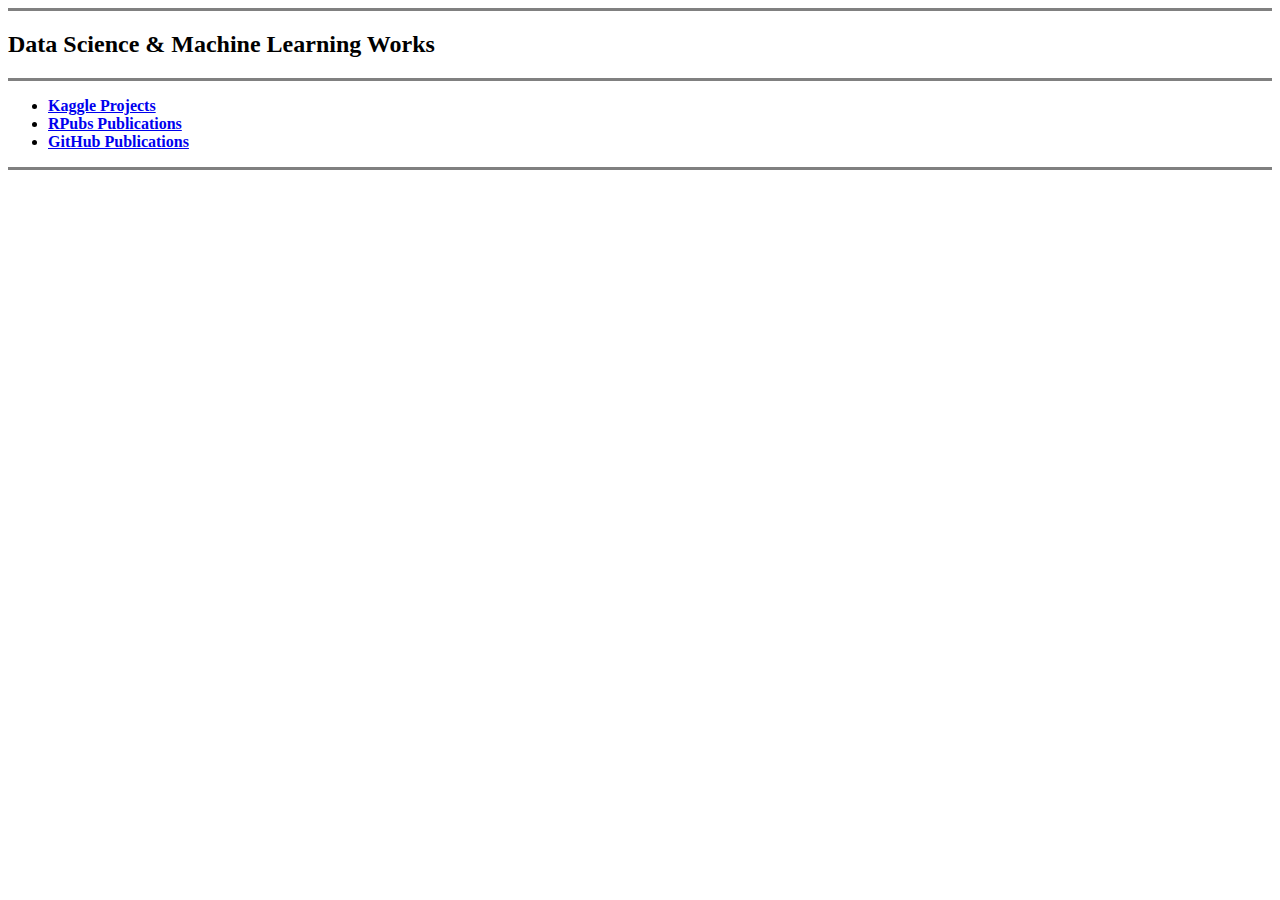
==== DSMLWorks.html @ a5c59469 "Add files via upload" ====
<!DOCTYPE html>
<html lang="en" dir="ltr">

<head>
  <meta charset="utf-8">
  <title>My DS & ML Works</title>
</head>

<body>
  <hr size='3' noshade>
  <h2>Data Science & Machine Learning Works</h2>
  <hr size='3' noshade>
  <ul>
    <li><strong><a href="https://www.kaggle.com/valmetisrinivas/code?userId=3761209&sortBy=dateRun&tab=profile&privacy=public">Kaggle Projects</strong></a></li>
    <li><strong><a href="https://rpubs.com/VSrinivas/">RPubs Publications</a></strong></li>
    <li><strong><a href=" https://github.com/valmetisrinivas/">GitHub Publications</a></strong></li>
  </ul>
  <hr size='3' noshade>

</body>

</html>
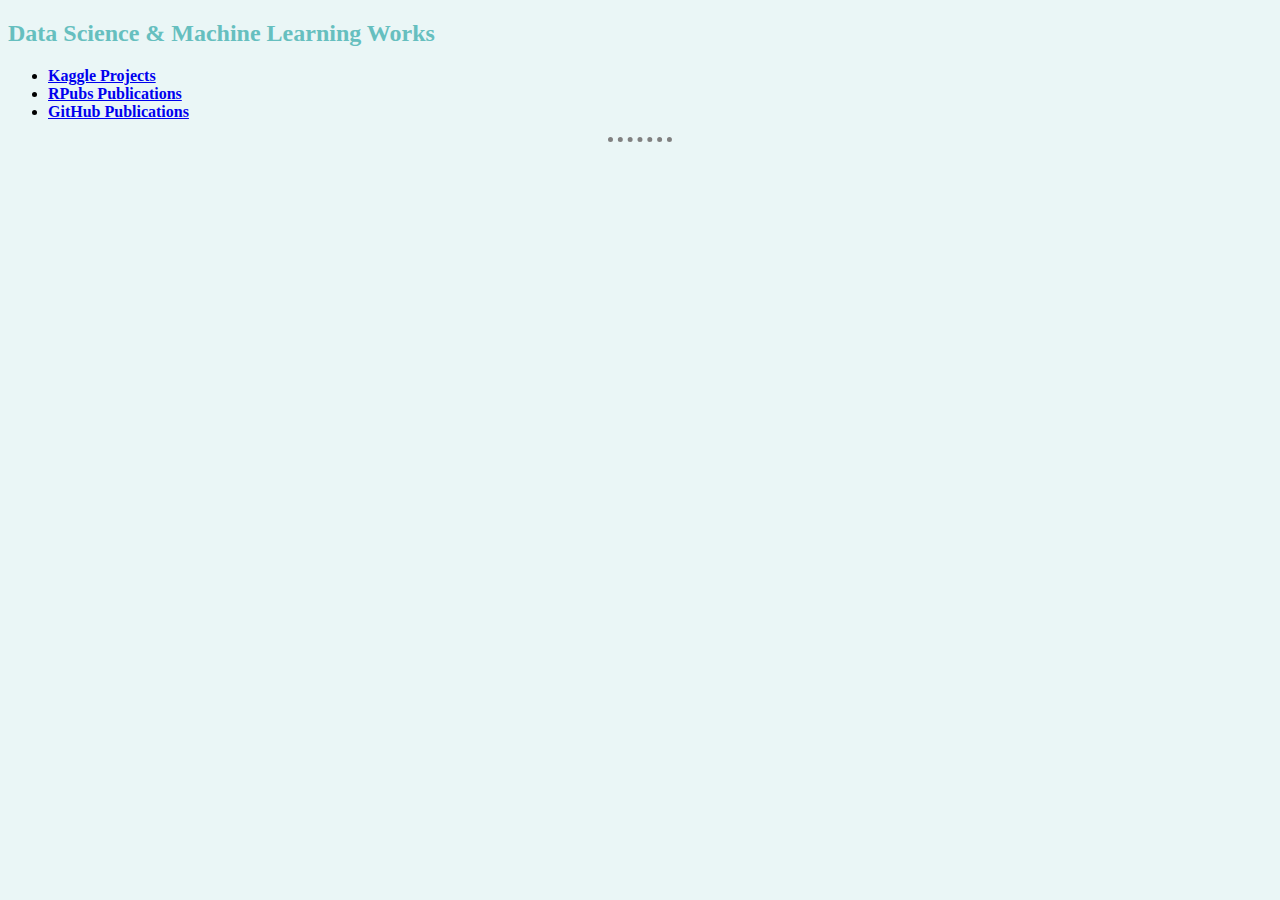
==== commit 8aee86e8: "Update DSMLWorks.html" ====
--- a/DSMLWorks.html
+++ b/DSMLWorks.html
@@ -4,18 +4,20 @@
 <head>
   <meta charset="utf-8">
   <title>My DS & ML Works</title>
+  <link rel="stylesheet" href="CSS/styles.css">
+
 </head>
 
 <body>
-  <hr size='3' noshade>
+
   <h2>Data Science & Machine Learning Works</h2>
-  <hr size='3' noshade>
+
   <ul>
     <li><strong><a href="https://www.kaggle.com/valmetisrinivas/code?userId=3761209&sortBy=dateRun&tab=profile&privacy=public">Kaggle Projects</strong></a></li>
     <li><strong><a href="https://rpubs.com/VSrinivas/">RPubs Publications</a></strong></li>
     <li><strong><a href=" https://github.com/valmetisrinivas/">GitHub Publications</a></strong></li>
   </ul>
-  <hr size='3' noshade>
+  <hr>
 
 </body>
 
--- a/CSS/styles.css
+++ b/CSS/styles.css
@@ -0,0 +1,12 @@
+body {background-color:#EAF6F6;}
+hr {
+border-style: none;
+border-top-style: dotted;
+border-width: 5px;
+border-color:grey;
+width:5%
+}
+h1 {color:#66BFBF;}
+h2 {color:#66BFBF;}
+h3 {color:#66BFBF;}
+h4 {color:#66BFBF;}
